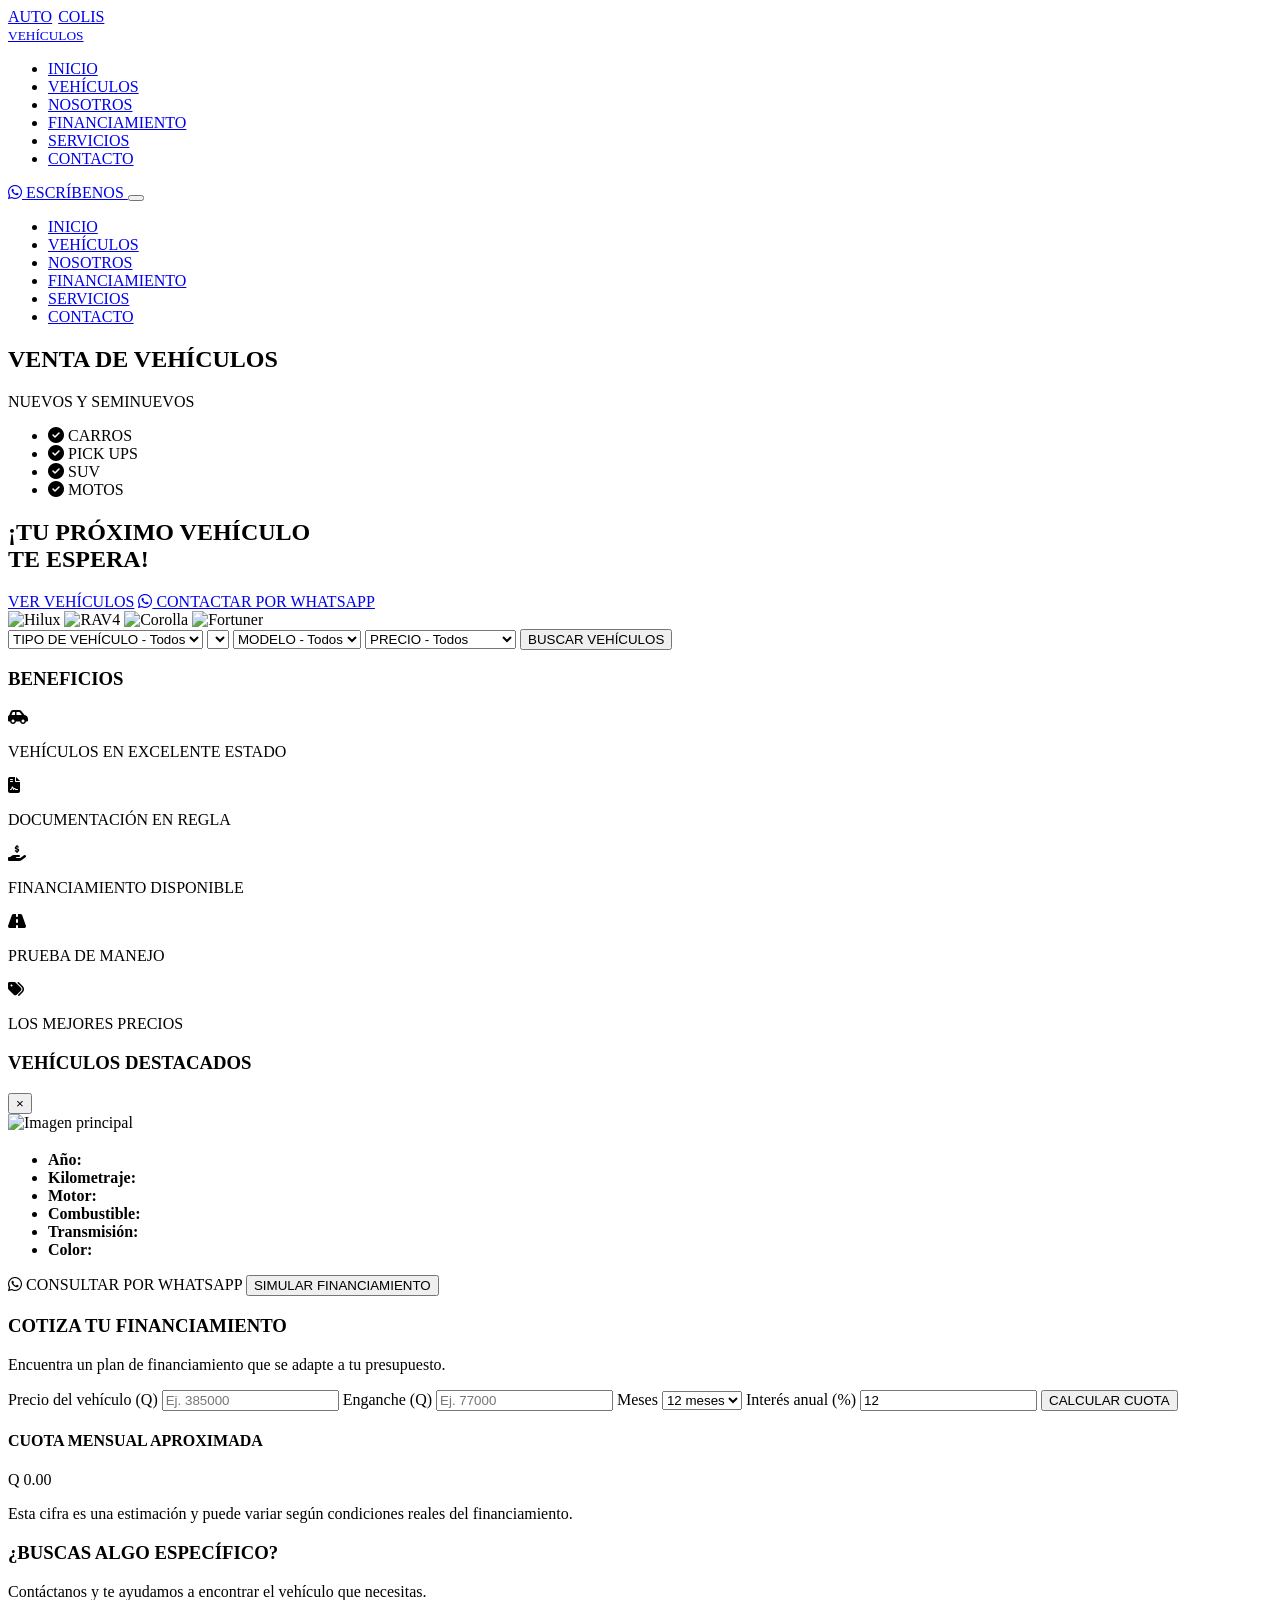
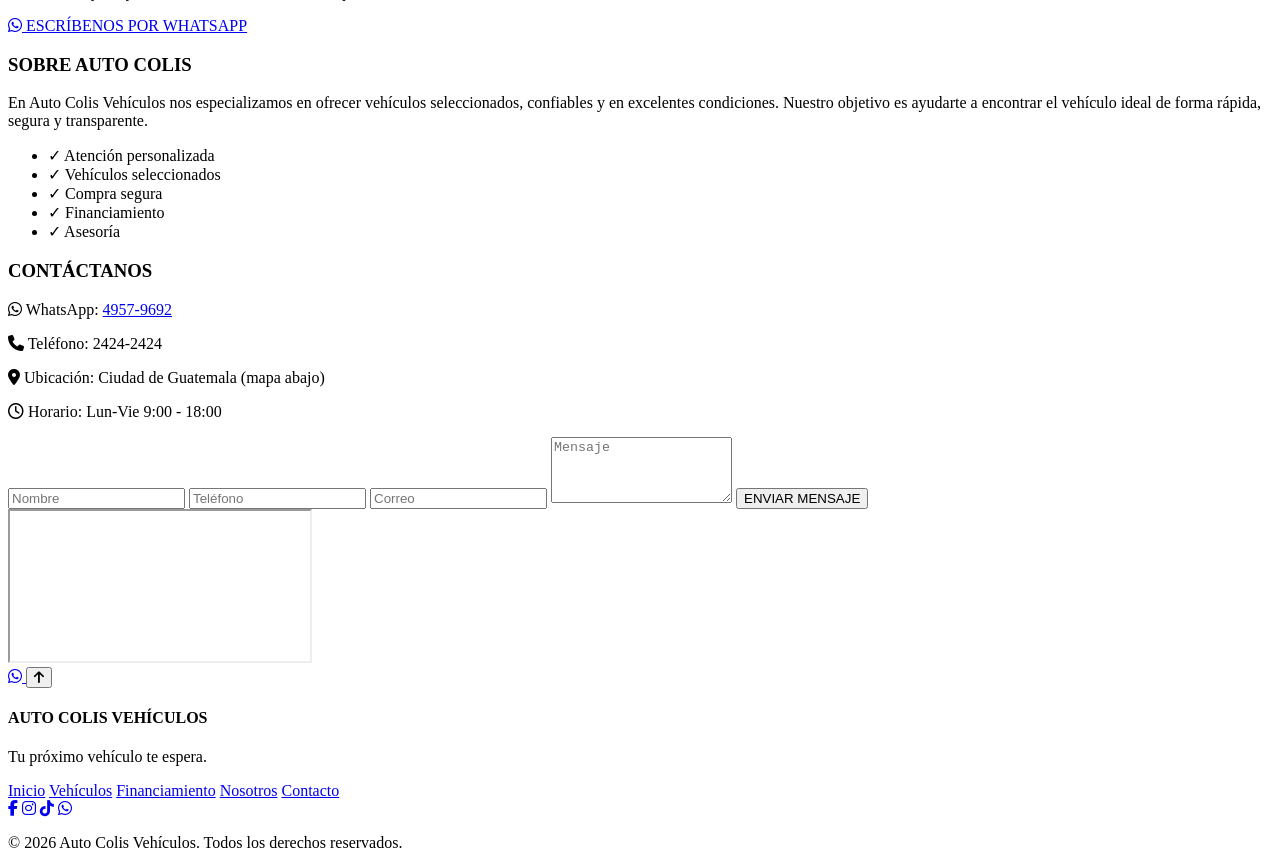
==== src/MAGISAUTO.API/wwwroot/index.html @ 183f9a7d "Estilo de pagina" ====
<!doctype html>
<html lang="es">
<head>
  <meta charset="utf-8" />
  <meta name="viewport" content="width=device-width,initial-scale=1" />
  <title>MAGIS AUTOMOTIZ - Venta de Vehículos</title>

  <!-- Fuentes e iconos -->
  <link href="https://fonts.googleapis.com/css2?family=Montserrat:wght@300;400;600;700;800&display=swap" rel="stylesheet">
  <link href="https://cdnjs.cloudflare.com/ajax/libs/font-awesome/6.4.0/css/all.min.css" rel="stylesheet">

  <!-- Estilos -->
  <link rel="stylesheet" href="/styles.css" />
</head>
<body>

  <!-- HEADER -->
  <header class="site-header" id="header">
    <div class="container header-inner">
      <a class="brand" href="#">
        <div style="display:flex;align-items:flex-end;gap:6px">
          <span class="brand-auto">AUTO</span>
          <span class="brand-colis">COLIS</span>
        </div>
        <small class="brand-sub">VEHÍCULOS</small>
      </a>

      <nav class="nav" id="mainNav">
        <ul class="nav-list">
          <li><a href="#home">INICIO</a></li>
          <li><a href="#vehicles">VEHÍCULOS</a></li>
          <li><a href="#about">NOSOTROS</a></li>
          <li><a href="#finance">FINANCIAMIENTO</a></li>
          <li><a href="#services">SERVICIOS</a></li>
          <li><a href="#contact">CONTACTO</a></li>
        </ul>
      </nav>

      <div class="header-actions">
        <a class="btn-whatsapp" id="btnHeaderWhats" href="https://wa.me/50249579692?text=Hola%20Auto%20Colis%2C%20quiero%20informaci%C3%B3n" target="_blank" rel="noopener">
          <i class="fa-brands fa-whatsapp"></i> ESCRÍBENOS
        </a>

        <button class="hamburger" id="hamburger" aria-label="Abrir menú">
          <span></span><span></span><span></span>
        </button>
      </div>
    </div>

    <!-- Mobile menu -->
    <div class="mobile-menu" id="mobileMenu">
      <ul>
        <li><a href="#home" class="mobile-link">INICIO</a></li>
        <li><a href="#vehicles" class="mobile-link">VEHÍCULOS</a></li>
        <li><a href="#about" class="mobile-link">NOSOTROS</a></li>
        <li><a href="#finance" class="mobile-link">FINANCIAMIENTO</a></li>
        <li><a href="#services" class="mobile-link">SERVICIOS</a></li>
        <li><a href="#contact" class="mobile-link">CONTACTO</a></li>
      </ul>
    </div>
  </header>

  <!-- HERO -->
  <section class="hero" id="home" aria-label="Portada">
    <div class="hero-overlay"></div>
    <div class="container hero-inner">
      <div class="hero-left">
        <h1 class="hero-title">VENTA DE <span class="accent-red">VEHÍCULOS</span></h1>
        <p class="hero-sub">NUEVOS Y SEMINUEVOS</p>

        <ul class="hero-features">
          <li><i class="fa-solid fa-circle-check"></i> CARROS</li>
          <li><i class="fa-solid fa-circle-check"></i> PICK UPS</li>
          <li><i class="fa-solid fa-circle-check"></i> SUV</li>
          <li><i class="fa-solid fa-circle-check"></i> MOTOS</li>
        </ul>

        <h2 class="hero-cta">¡TU PRÓXIMO VEHÍCULO<br>TE ESPERA!</h2>

        <div class="hero-buttons">
          <a class="btn btn-primary" href="#vehicles">VER VEHÍCULOS</a>
          <a class="btn btn-ghost" id="btnContactHero" href="https://wa.me/50249579692?text=Hola%20estoy%20interesado%20en%20sus%20veh%C3%ADculos" target="_blank" rel="noopener">
            <i class="fa-brands fa-whatsapp"></i> CONTACTAR POR WHATSAPP
          </a>
        </div>
      </div>

      <div class="hero-right">
        <div class="hero-cars">
          <!-- imágenes superpuestas -->
          <img src="https://images.unsplash.com/photo-1618190598318-1c8a2ea3f1d7?q=80&w=1200&auto=format&fit=crop&ixlib=rb-4.0.3&s=9d7b5e0b2a7b7f7d2c9c33d8b2f3a9d9" alt="Hilux" class="hero-car hero-car-1">
          <img src="https://images.unsplash.com/photo-1601924928361-1a9f3c6b8c3d?q=80&w=1200&auto=format&fit=crop&ixlib=rb-4.0.3&s=3a1cf8d0b2a1f1c9d2a2f1c7b4a2f9c0" alt="RAV4" class="hero-car hero-car-2">
          <img src="https://images.unsplash.com/photo-1542362567-b07e54358753?q=80&w=1200&auto=format&fit=crop&ixlib=rb-4.0.3&s=5d0f4a8f3b3c2b6a8c7e2b1d8a9f2b7c" alt="Corolla" class="hero-car hero-car-3">
          <img src="https://images.unsplash.com/photo-1606112219348-204d7d8b94ee?q=80&w=1200&auto=format&fit=crop&ixlib=rb-4.0.3&s=7d4f3a0b2d6a8e1c9b2d3a4f5c6b7a8d" alt="Fortuner" class="hero-car hero-car-4">
        </div>
      </div>
    </div>
  </section>

  <!-- BUSCADOR -->
  <section class="search-bar container" id="searchBar">
    <div class="search-inner">
      <select id="filterType" class="select">
        <option value="">TIPO DE VEHÍCULO - Todos</option>
        <option value="Carro">Carro</option>
        <option value="Pickup">Pickup</option>
        <option value="SUV">SUV</option>
        <option value="Moto">Moto</option>
      </select>

      <select id="filterBrand" class="select"></select>

      <select id="filterModel" class="select">
        <option value="">MODELO - Todos</option>
      </select>

      <select id="filterPrice" class="select">
        <option value="">PRECIO - Todos</option>
        <option value="0-200000">Hasta Q200,000</option>
        <option value="200001-350000">Q200,001 - Q350,000</option>
        <option value="350001-10000000">Más de Q350,000</option>
      </select>

      <button class="btn btn-primary" id="btnSearch">BUSCAR VEHÍCULOS</button>
    </div>
  </section>

  <!-- BENEFICIOS -->
  <section class="benefits" id="services">
    <div class="container">
      <h3 class="section-title light">BENEFICIOS</h3>
      <div class="benefits-grid">
        <div class="benefit">
          <div class="benefit-icon"><i class="fa-solid fa-car-side"></i></div>
          <p>VEHÍCULOS EN EXCELENTE ESTADO</p>
        </div>
        <div class="benefit">
          <div class="benefit-icon"><i class="fa-solid fa-file-contract"></i></div>
          <p>DOCUMENTACIÓN EN REGLA</p>
        </div>
        <div class="benefit">
          <div class="benefit-icon"><i class="fa-solid fa-hand-holding-dollar"></i></div>
          <p>FINANCIAMIENTO DISPONIBLE</p>
        </div>
        <div class="benefit">
          <div class="benefit-icon"><i class="fa-solid fa-road"></i></div>
          <p>PRUEBA DE MANEJO</p>
        </div>
        <div class="benefit">
          <div class="benefit-icon"><i class="fa-solid fa-tags"></i></div>
          <p>LOS MEJORES PRECIOS</p>
        </div>
      </div>
    </div>
  </section>

  <!-- VEHÍCULOS DESTACADOS -->
  <section class="featured container" id="vehicles">
    <h3 class="section-title">VEHÍCULOS DESTACADOS</h3>
    <div class="vehicles-grid" id="vehiclesGrid">
      <!-- Tarjetas generadas por JS -->
    </div>
  </section>

  <!-- DETALLE VEHÍCULO (MODAL) -->
  <div id="vehicleModal" class="modal" aria-hidden="true">
    <div class="modal-dialog">
      <button class="modal-close" id="modalClose" aria-label="Cerrar">×</button>
      <div class="modal-content">
        <div class="modal-gallery">
          <img id="modalMainImage" src="" alt="Imagen principal">
          <div id="modalThumbs" class="modal-thumbs"></div>
        </div>
        <div class="modal-info">
          <h2 id="modalTitle"></h2>
          <p class="meta" id="modalMeta"></p>
          <p class="price" id="modalPrice"></p>
          <p id="modalDesc"></p>

          <ul class="specs">
            <li><strong>Año:</strong> <span id="specYear"></span></li>
            <li><strong>Kilometraje:</strong> <span id="specKm"></span></li>
            <li><strong>Motor:</strong> <span id="specMotor"></span></li>
            <li><strong>Combustible:</strong> <span id="specFuel"></span></li>
            <li><strong>Transmisión:</strong> <span id="specTrans"></span></li>
            <li><strong>Color:</strong> <span id="specColor"></span></li>
          </ul>

          <div class="modal-actions">
            <a id="modalWhats" class="btn btn-primary" target="_blank" rel="noopener"><i class="fa-brands fa-whatsapp"></i> CONSULTAR POR WHATSAPP</a>
            <button class="btn btn-outline" id="modalSimulate">SIMULAR FINANCIAMIENTO</button>
          </div>
        </div>
      </div>
    </div>
  </div>

  <!-- FINANCIAMIENTO -->
  <section class="finance container" id="finance">
    <h3 class="section-title">COTIZA TU FINANCIAMIENTO</h3>
    <p>Encuentra un plan de financiamiento que se adapte a tu presupuesto.</p>

    <div class="finance-grid">
      <div class="finance-form">
        <label>Precio del vehículo (Q)</label>
        <input type="number" id="finPrice" placeholder="Ej. 385000" min="0">

        <label>Enganche (Q)</label>
        <input type="number" id="finDown" placeholder="Ej. 77000" min="0">

        <label>Meses</label>
        <select id="finMonths">
          <option value="12">12 meses</option>
          <option value="24">24 meses</option>
          <option value="36">36 meses</option>
          <option value="48">48 meses</option>
          <option value="60">60 meses</option>
        </select>

        <label>Interés anual (%)</label>
        <input type="number" id="finRate" value="12" min="0" step="0.1">

        <button class="btn btn-primary" id="btnCalc">CALCULAR CUOTA</button>
      </div>

      <div class="finance-result" id="financeResult">
        <h4>CUOTA MENSUAL APROXIMADA</h4>
        <div class="result-value" id="resultValue">Q 0.00</div>
        <p class="result-note">Esta cifra es una estimación y puede variar según condiciones reales del financiamiento.</p>
      </div>
    </div>
  </section>

  <!-- BUSCAS ALGO ESPECÍFICO -->
  <section class="search-specific">
    <div class="container spec-inner">
      <div>
        <h3>¿BUSCAS ALGO ESPECÍFICO?</h3>
        <p>Contáctanos y te ayudamos a encontrar el vehículo que necesitas.</p>
      </div>
      <div>
        <a class="btn btn-primary" href="https://wa.me/50249579692?text=Hola%20Auto%20Colis%2C%20busco%20un%20veh%C3%ADculo" target="_blank" rel="noopener">
          <i class="fa-brands fa-whatsapp"></i> ESCRÍBENOS POR WHATSAPP
        </a>
      </div>
    </div>
  </section>

  <!-- NOSOTROS -->
  <section class="about container" id="about">
    <h3 class="section-title">SOBRE AUTO COLIS</h3>
    <p class="about-text">En Auto Colis Vehículos nos especializamos en ofrecer vehículos seleccionados, confiables y en excelentes condiciones. Nuestro objetivo es ayudarte a encontrar el vehículo ideal de forma rápida, segura y transparente.</p>

    <ul class="about-list">
      <li>✓ Atención personalizada</li>
      <li>✓ Vehículos seleccionados</li>
      <li>✓ Compra segura</li>
      <li>✓ Financiamiento</li>
      <li>✓ Asesoría</li>
    </ul>
  </section>

  <!-- CONTACTO -->
  <section class="contact container" id="contact">
    <h3 class="section-title">CONTÁCTANOS</h3>
    <div class="contact-grid">
      <div class="contact-info">
        <p><i class="fa-brands fa-whatsapp"></i> WhatsApp: <a href="https://wa.me/50249579692">4957-9692</a></p>
        <p><i class="fa-solid fa-phone"></i> Teléfono: 2424-2424</p>
        <p><i class="fa-solid fa-location-dot"></i> Ubicación: Ciudad de Guatemala (mapa abajo)</p>
        <p><i class="fa-regular fa-clock"></i> Horario: Lun-Vie 9:00 - 18:00</p>
      </div>

      <form id="contactForm" class="contact-form">
        <input type="text" id="cname" placeholder="Nombre" required>
        <input type="tel" id="cphone" placeholder="Teléfono" required>
        <input type="email" id="cemail" placeholder="Correo" required>
        <textarea id="cmessage" placeholder="Mensaje" rows="4"></textarea>
        <button class="btn btn-primary" type="submit">ENVIAR MENSAJE</button>
      </form>
    </div>

    <div class="map-placeholder">
      <!-- espacio para insertar mapa real -->
      <iframe title="Mapa Guatemala" src="https://www.google.com/maps/embed?pb=!1m18!... (placeholder)" loading="lazy"></iframe>
    </div>
  </section>

  <!-- WHATSAPP FLOTANTE -->
  <a class="whatsapp-float" id="whatsappFloat" href="https://wa.me/50249579692?text=Hola%20Auto%20Colis%2C%20estoy%20interesado%20en%20informaci%C3%B3n%20sobre%20sus%20veh%C3%ADculos" target="_blank" rel="noopener">
    <i class="fa-brands fa-whatsapp"></i>
  </a>

  <!-- VOLVER ARRIBA -->
  <button id="backTop" class="back-top" title="Volver arriba"><i class="fa-solid fa-arrow-up"></i></button>

  <!-- FOOTER -->
  <footer class="site-footer">
    <div class="container footer-inner">
      <div class="footer-brand">
        <h4>AUTO COLIS VEHÍCULOS</h4>
        <p>Tu próximo vehículo te espera.</p>
      </div>

      <div class="footer-nav">
        <a href="#home">Inicio</a>
        <a href="#vehicles">Vehículos</a>
        <a href="#finance">Financiamiento</a>
        <a href="#about">Nosotros</a>
        <a href="#contact">Contacto</a>
      </div>

      <div class="footer-social">
        <a href="#"><i class="fa-brands fa-facebook-f"></i></a>
        <a href="#"><i class="fa-brands fa-instagram"></i></a>
        <a href="#"><i class="fa-brands fa-tiktok"></i></a>
        <a href="https://wa.me/50249579692"><i class="fa-brands fa-whatsapp"></i></a>
      </div>
    </div>

    <div class="footer-bottom">
      <p>© 2026 Auto Colis Vehículos. Todos los derechos reservados.</p>
    </div>
  </footer>

  <script src="/script.js" defer></script>
</body>
</html>
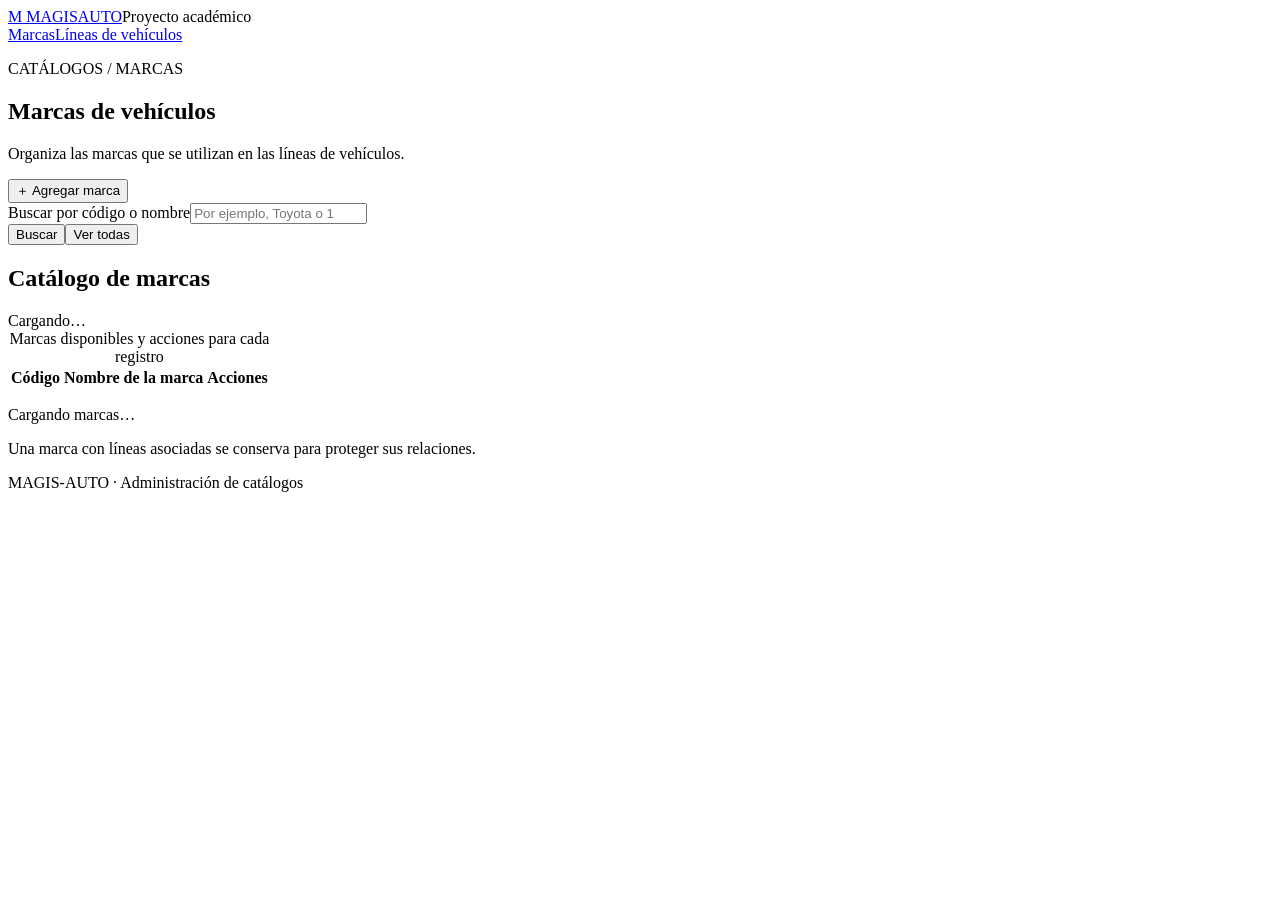
==== commit 337da5a0: "Incorporar SQL v2 y catalogos de marcas y lineas con API y pruebas" ====
--- a/src/MAGISAUTO.API/wwwroot/index.html
+++ b/src/MAGISAUTO.API/wwwroot/index.html
@@ -1,328 +1,51 @@
 <!doctype html>
 <html lang="es">
 <head>
-  <meta charset="utf-8" />
-  <meta name="viewport" content="width=device-width,initial-scale=1" />
-  <title>MAGIS AUTOMOTIZ - Venta de Vehículos</title>
-
-  <!-- Fuentes e iconos -->
-  <link href="https://fonts.googleapis.com/css2?family=Montserrat:wght@300;400;600;700;800&display=swap" rel="stylesheet">
-  <link href="https://cdnjs.cloudflare.com/ajax/libs/font-awesome/6.4.0/css/all.min.css" rel="stylesheet">
-
-  <!-- Estilos -->
-  <link rel="stylesheet" href="/styles.css" />
+  <meta charset="utf-8">
+  <meta name="viewport" content="width=device-width, initial-scale=1">
+  <title>Marcas | MAGIS-AUTO</title>
+  <link rel="stylesheet" href="/estilos.css">
+  <script src="/marcas.js" defer></script>
 </head>
 <body>
-
-  <!-- HEADER -->
-  <header class="site-header" id="header">
-    <div class="container header-inner">
-      <a class="brand" href="#">
-        <div style="display:flex;align-items:flex-end;gap:6px">
-          <span class="brand-auto">AUTO</span>
-          <span class="brand-colis">COLIS</span>
-        </div>
-        <small class="brand-sub">VEHÍCULOS</small>
-      </a>
-
-      <nav class="nav" id="mainNav">
-        <ul class="nav-list">
-          <li><a href="#home">INICIO</a></li>
-          <li><a href="#vehicles">VEHÍCULOS</a></li>
-          <li><a href="#about">NOSOTROS</a></li>
-          <li><a href="#finance">FINANCIAMIENTO</a></li>
-          <li><a href="#services">SERVICIOS</a></li>
-          <li><a href="#contact">CONTACTO</a></li>
-        </ul>
-      </nav>
-
-      <div class="header-actions">
-        <a class="btn-whatsapp" id="btnHeaderWhats" href="https://wa.me/50249579692?text=Hola%20Auto%20Colis%2C%20quiero%20informaci%C3%B3n" target="_blank" rel="noopener">
-          <i class="fa-brands fa-whatsapp"></i> ESCRÍBENOS
-        </a>
-
-        <button class="hamburger" id="hamburger" aria-label="Abrir menú">
-          <span></span><span></span><span></span>
-        </button>
+  <header class="barra"><a class="identidad" href="/" aria-label="MAGIS-AUTO, inicio"><span class="emblema" aria-hidden="true">M</span> MAGIS<span class="ligero">AUTO</span></a><span class="entorno">Proyecto académico</span></header>
+  <main>
+    <nav class="catalogos" aria-label="Catálogos"><a href="/" aria-current="page">Marcas</a><a href="/lineas.html">Líneas de vehículos</a></nav>
+    <p class="ruta">CATÁLOGOS <span aria-hidden="true">/</span> MARCAS</p>
+    <section class="encabezado" aria-labelledby="titulo">
+      <div><h1 id="titulo">Marcas de vehículos</h1><p>Organiza las marcas que se utilizan en las líneas de vehículos.</p></div>
+      <button id="nueva" class="primario" type="button"><span aria-hidden="true">＋</span> Agregar marca</button>
+    </section>
+    <div id="aviso" class="aviso" role="status" aria-live="polite" hidden></div>
+    <section class="panel" aria-label="Catálogo de marcas">
+      <form id="busqueda" class="busqueda" role="search">
+        <div class="campo-busqueda"><label for="criterio">Buscar por código o nombre</label><input id="criterio" name="criterio" type="search" maxlength="200" placeholder="Por ejemplo, Toyota o 1" autocomplete="off"></div>
+        <button class="primario" type="submit">Buscar</button><button id="todas" class="secundario" type="button">Ver todas</button>
+      </form>
+      <div class="resumen"><h2>Catálogo de marcas</h2><span id="contador" aria-live="polite">Cargando…</span></div>
+      <div class="tabla-contenedor" id="resultados" aria-busy="true">
+        <table><caption class="solo-lector">Marcas disponibles y acciones para cada registro</caption><thead><tr><th scope="col">Código</th><th scope="col">Nombre de la marca</th><th scope="col" class="acciones-titulo">Acciones</th></tr></thead><tbody id="filas"></tbody></table>
+        <p id="vacio" class="vacio" role="status">Cargando marcas…</p>
       </div>
-    </div>
-
-    <!-- Mobile menu -->
-    <div class="mobile-menu" id="mobileMenu">
-      <ul>
-        <li><a href="#home" class="mobile-link">INICIO</a></li>
-        <li><a href="#vehicles" class="mobile-link">VEHÍCULOS</a></li>
-        <li><a href="#about" class="mobile-link">NOSOTROS</a></li>
-        <li><a href="#finance" class="mobile-link">FINANCIAMIENTO</a></li>
-        <li><a href="#services" class="mobile-link">SERVICIOS</a></li>
-        <li><a href="#contact" class="mobile-link">CONTACTO</a></li>
-      </ul>
-    </div>
-  </header>
-
-  <!-- HERO -->
-  <section class="hero" id="home" aria-label="Portada">
-    <div class="hero-overlay"></div>
-    <div class="container hero-inner">
-      <div class="hero-left">
-        <h1 class="hero-title">VENTA DE <span class="accent-red">VEHÍCULOS</span></h1>
-        <p class="hero-sub">NUEVOS Y SEMINUEVOS</p>
-
-        <ul class="hero-features">
-          <li><i class="fa-solid fa-circle-check"></i> CARROS</li>
-          <li><i class="fa-solid fa-circle-check"></i> PICK UPS</li>
-          <li><i class="fa-solid fa-circle-check"></i> SUV</li>
-          <li><i class="fa-solid fa-circle-check"></i> MOTOS</li>
-        </ul>
-
-        <h2 class="hero-cta">¡TU PRÓXIMO VEHÍCULO<br>TE ESPERA!</h2>
-
-        <div class="hero-buttons">
-          <a class="btn btn-primary" href="#vehicles">VER VEHÍCULOS</a>
-          <a class="btn btn-ghost" id="btnContactHero" href="https://wa.me/50249579692?text=Hola%20estoy%20interesado%20en%20sus%20veh%C3%ADculos" target="_blank" rel="noopener">
-            <i class="fa-brands fa-whatsapp"></i> CONTACTAR POR WHATSAPP
-          </a>
-        </div>
-      </div>
-
-      <div class="hero-right">
-        <div class="hero-cars">
-          <!-- imágenes superpuestas -->
-          <img src="https://images.unsplash.com/photo-1618190598318-1c8a2ea3f1d7?q=80&w=1200&auto=format&fit=crop&ixlib=rb-4.0.3&s=9d7b5e0b2a7b7f7d2c9c33d8b2f3a9d9" alt="Hilux" class="hero-car hero-car-1">
-          <img src="https://images.unsplash.com/photo-1601924928361-1a9f3c6b8c3d?q=80&w=1200&auto=format&fit=crop&ixlib=rb-4.0.3&s=3a1cf8d0b2a1f1c9d2a2f1c7b4a2f9c0" alt="RAV4" class="hero-car hero-car-2">
-          <img src="https://images.unsplash.com/photo-1542362567-b07e54358753?q=80&w=1200&auto=format&fit=crop&ixlib=rb-4.0.3&s=5d0f4a8f3b3c2b6a8c7e2b1d8a9f2b7c" alt="Corolla" class="hero-car hero-car-3">
-          <img src="https://images.unsplash.com/photo-1606112219348-204d7d8b94ee?q=80&w=1200&auto=format&fit=crop&ixlib=rb-4.0.3&s=7d4f3a0b2d6a8e1c9b2d3a4f5c6b7a8d" alt="Fortuner" class="hero-car hero-car-4">
-        </div>
-      </div>
-    </div>
-  </section>
-
-  <!-- BUSCADOR -->
-  <section class="search-bar container" id="searchBar">
-    <div class="search-inner">
-      <select id="filterType" class="select">
-        <option value="">TIPO DE VEHÍCULO - Todos</option>
-        <option value="Carro">Carro</option>
-        <option value="Pickup">Pickup</option>
-        <option value="SUV">SUV</option>
-        <option value="Moto">Moto</option>
-      </select>
-
-      <select id="filterBrand" class="select"></select>
-
-      <select id="filterModel" class="select">
-        <option value="">MODELO - Todos</option>
-      </select>
-
-      <select id="filterPrice" class="select">
-        <option value="">PRECIO - Todos</option>
-        <option value="0-200000">Hasta Q200,000</option>
-        <option value="200001-350000">Q200,001 - Q350,000</option>
-        <option value="350001-10000000">Más de Q350,000</option>
-      </select>
-
-      <button class="btn btn-primary" id="btnSearch">BUSCAR VEHÍCULOS</button>
-    </div>
-  </section>
-
-  <!-- BENEFICIOS -->
-  <section class="benefits" id="services">
-    <div class="container">
-      <h3 class="section-title light">BENEFICIOS</h3>
-      <div class="benefits-grid">
-        <div class="benefit">
-          <div class="benefit-icon"><i class="fa-solid fa-car-side"></i></div>
-          <p>VEHÍCULOS EN EXCELENTE ESTADO</p>
-        </div>
-        <div class="benefit">
-          <div class="benefit-icon"><i class="fa-solid fa-file-contract"></i></div>
-          <p>DOCUMENTACIÓN EN REGLA</p>
-        </div>
-        <div class="benefit">
-          <div class="benefit-icon"><i class="fa-solid fa-hand-holding-dollar"></i></div>
-          <p>FINANCIAMIENTO DISPONIBLE</p>
-        </div>
-        <div class="benefit">
-          <div class="benefit-icon"><i class="fa-solid fa-road"></i></div>
-          <p>PRUEBA DE MANEJO</p>
-        </div>
-        <div class="benefit">
-          <div class="benefit-icon"><i class="fa-solid fa-tags"></i></div>
-          <p>LOS MEJORES PRECIOS</p>
-        </div>
-      </div>
-    </div>
-  </section>
-
-  <!-- VEHÍCULOS DESTACADOS -->
-  <section class="featured container" id="vehicles">
-    <h3 class="section-title">VEHÍCULOS DESTACADOS</h3>
-    <div class="vehicles-grid" id="vehiclesGrid">
-      <!-- Tarjetas generadas por JS -->
-    </div>
-  </section>
-
-  <!-- DETALLE VEHÍCULO (MODAL) -->
-  <div id="vehicleModal" class="modal" aria-hidden="true">
-    <div class="modal-dialog">
-      <button class="modal-close" id="modalClose" aria-label="Cerrar">×</button>
-      <div class="modal-content">
-        <div class="modal-gallery">
-          <img id="modalMainImage" src="" alt="Imagen principal">
-          <div id="modalThumbs" class="modal-thumbs"></div>
-        </div>
-        <div class="modal-info">
-          <h2 id="modalTitle"></h2>
-          <p class="meta" id="modalMeta"></p>
-          <p class="price" id="modalPrice"></p>
-          <p id="modalDesc"></p>
-
-          <ul class="specs">
-            <li><strong>Año:</strong> <span id="specYear"></span></li>
-            <li><strong>Kilometraje:</strong> <span id="specKm"></span></li>
-            <li><strong>Motor:</strong> <span id="specMotor"></span></li>
-            <li><strong>Combustible:</strong> <span id="specFuel"></span></li>
-            <li><strong>Transmisión:</strong> <span id="specTrans"></span></li>
-            <li><strong>Color:</strong> <span id="specColor"></span></li>
-          </ul>
-
-          <div class="modal-actions">
-            <a id="modalWhats" class="btn btn-primary" target="_blank" rel="noopener"><i class="fa-brands fa-whatsapp"></i> CONSULTAR POR WHATSAPP</a>
-            <button class="btn btn-outline" id="modalSimulate">SIMULAR FINANCIAMIENTO</button>
-          </div>
-        </div>
-      </div>
-    </div>
-  </div>
-
-  <!-- FINANCIAMIENTO -->
-  <section class="finance container" id="finance">
-    <h3 class="section-title">COTIZA TU FINANCIAMIENTO</h3>
-    <p>Encuentra un plan de financiamiento que se adapte a tu presupuesto.</p>
-
-    <div class="finance-grid">
-      <div class="finance-form">
-        <label>Precio del vehículo (Q)</label>
-        <input type="number" id="finPrice" placeholder="Ej. 385000" min="0">
-
-        <label>Enganche (Q)</label>
-        <input type="number" id="finDown" placeholder="Ej. 77000" min="0">
-
-        <label>Meses</label>
-        <select id="finMonths">
-          <option value="12">12 meses</option>
-          <option value="24">24 meses</option>
-          <option value="36">36 meses</option>
-          <option value="48">48 meses</option>
-          <option value="60">60 meses</option>
-        </select>
-
-        <label>Interés anual (%)</label>
-        <input type="number" id="finRate" value="12" min="0" step="0.1">
-
-        <button class="btn btn-primary" id="btnCalc">CALCULAR CUOTA</button>
-      </div>
-
-      <div class="finance-result" id="financeResult">
-        <h4>CUOTA MENSUAL APROXIMADA</h4>
-        <div class="result-value" id="resultValue">Q 0.00</div>
-        <p class="result-note">Esta cifra es una estimación y puede variar según condiciones reales del financiamiento.</p>
-      </div>
-    </div>
-  </section>
-
-  <!-- BUSCAS ALGO ESPECÍFICO -->
-  <section class="search-specific">
-    <div class="container spec-inner">
-      <div>
-        <h3>¿BUSCAS ALGO ESPECÍFICO?</h3>
-        <p>Contáctanos y te ayudamos a encontrar el vehículo que necesitas.</p>
-      </div>
-      <div>
-        <a class="btn btn-primary" href="https://wa.me/50249579692?text=Hola%20Auto%20Colis%2C%20busco%20un%20veh%C3%ADculo" target="_blank" rel="noopener">
-          <i class="fa-brands fa-whatsapp"></i> ESCRÍBENOS POR WHATSAPP
-        </a>
-      </div>
-    </div>
-  </section>
-
-  <!-- NOSOTROS -->
-  <section class="about container" id="about">
-    <h3 class="section-title">SOBRE AUTO COLIS</h3>
-    <p class="about-text">En Auto Colis Vehículos nos especializamos en ofrecer vehículos seleccionados, confiables y en excelentes condiciones. Nuestro objetivo es ayudarte a encontrar el vehículo ideal de forma rápida, segura y transparente.</p>
-
-    <ul class="about-list">
-      <li>✓ Atención personalizada</li>
-      <li>✓ Vehículos seleccionados</li>
-      <li>✓ Compra segura</li>
-      <li>✓ Financiamiento</li>
-      <li>✓ Asesoría</li>
-    </ul>
-  </section>
-
-  <!-- CONTACTO -->
-  <section class="contact container" id="contact">
-    <h3 class="section-title">CONTÁCTANOS</h3>
-    <div class="contact-grid">
-      <div class="contact-info">
-        <p><i class="fa-brands fa-whatsapp"></i> WhatsApp: <a href="https://wa.me/50249579692">4957-9692</a></p>
-        <p><i class="fa-solid fa-phone"></i> Teléfono: 2424-2424</p>
-        <p><i class="fa-solid fa-location-dot"></i> Ubicación: Ciudad de Guatemala (mapa abajo)</p>
-        <p><i class="fa-regular fa-clock"></i> Horario: Lun-Vie 9:00 - 18:00</p>
-      </div>
-
-      <form id="contactForm" class="contact-form">
-        <input type="text" id="cname" placeholder="Nombre" required>
-        <input type="tel" id="cphone" placeholder="Teléfono" required>
-        <input type="email" id="cemail" placeholder="Correo" required>
-        <textarea id="cmessage" placeholder="Mensaje" rows="4"></textarea>
-        <button class="btn btn-primary" type="submit">ENVIAR MENSAJE</button>
-      </form>
-    </div>
-
-    <div class="map-placeholder">
-      <!-- espacio para insertar mapa real -->
-      <iframe title="Mapa Guatemala" src="https://www.google.com/maps/embed?pb=!1m18!... (placeholder)" loading="lazy"></iframe>
-    </div>
-  </section>
-
-  <!-- WHATSAPP FLOTANTE -->
-  <a class="whatsapp-float" id="whatsappFloat" href="https://wa.me/50249579692?text=Hola%20Auto%20Colis%2C%20estoy%20interesado%20en%20informaci%C3%B3n%20sobre%20sus%20veh%C3%ADculos" target="_blank" rel="noopener">
-    <i class="fa-brands fa-whatsapp"></i>
-  </a>
-
-  <!-- VOLVER ARRIBA -->
-  <button id="backTop" class="back-top" title="Volver arriba"><i class="fa-solid fa-arrow-up"></i></button>
-
-  <!-- FOOTER -->
-  <footer class="site-footer">
-    <div class="container footer-inner">
-      <div class="footer-brand">
-        <h4>AUTO COLIS VEHÍCULOS</h4>
-        <p>Tu próximo vehículo te espera.</p>
-      </div>
-
-      <div class="footer-nav">
-        <a href="#home">Inicio</a>
-        <a href="#vehicles">Vehículos</a>
-        <a href="#finance">Financiamiento</a>
-        <a href="#about">Nosotros</a>
-        <a href="#contact">Contacto</a>
-      </div>
-
-      <div class="footer-social">
-        <a href="#"><i class="fa-brands fa-facebook-f"></i></a>
-        <a href="#"><i class="fa-brands fa-instagram"></i></a>
-        <a href="#"><i class="fa-brands fa-tiktok"></i></a>
-        <a href="https://wa.me/50249579692"><i class="fa-brands fa-whatsapp"></i></a>
-      </div>
-    </div>
-
-    <div class="footer-bottom">
-      <p>© 2026 Auto Colis Vehículos. Todos los derechos reservados.</p>
-    </div>
-  </footer>
-
-  <script src="/script.js" defer></script>
+      <p class="nota">Una marca con líneas asociadas se conserva para proteger sus relaciones.</p>
+    </section>
+    <footer>MAGIS-AUTO <span aria-hidden="true">·</span> Administración de catálogos</footer>
+  </main>
+  <dialog id="editor" aria-labelledby="titulo-editor">
+    <form id="formulario">
+      <p class="etiqueta">CATÁLOGO DE MARCAS</p><h2 id="titulo-editor">Agregar marca</h2>
+      <p id="ayuda-editor">Completa los dos campos para registrar una marca.</p>
+      <div id="error-editor" class="aviso error" role="alert" hidden></div>
+      <label for="codigo">Código <span>(obligatorio)</span></label><input id="codigo" name="codigo" type="number" min="1" max="2147483647" step="1" required aria-describedby="ayuda-codigo">
+      <small id="ayuda-codigo">Usa un código entero que todavía no exista.</small>
+      <label for="nombre">Nombre de la marca <span>(obligatorio)</span></label><input id="nombre" name="nombre" type="text" maxlength="128" required autocomplete="off">
+      <div class="botones-dialogo"><button id="cancelar" class="secundario" type="button">Cancelar</button><button id="guardar" class="primario" type="submit">Guardar marca</button></div>
+    </form>
+  </dialog>
+  <dialog id="confirmacion" aria-labelledby="titulo-eliminar">
+    <p class="etiqueta">ELIMINAR MARCA</p><h2 id="titulo-eliminar">¿Eliminar esta marca?</h2><p id="detalle-eliminar"></p><p>Esta acción elimina el registro del catálogo.</p>
+    <div id="error-eliminar" class="aviso error" role="alert" hidden></div>
+    <div class="botones-dialogo"><button id="conservar" type="button" class="secundario">Conservar marca</button><button id="eliminar" type="button" class="peligro">Eliminar marca</button></div>
+  </dialog>
 </body>
 </html>
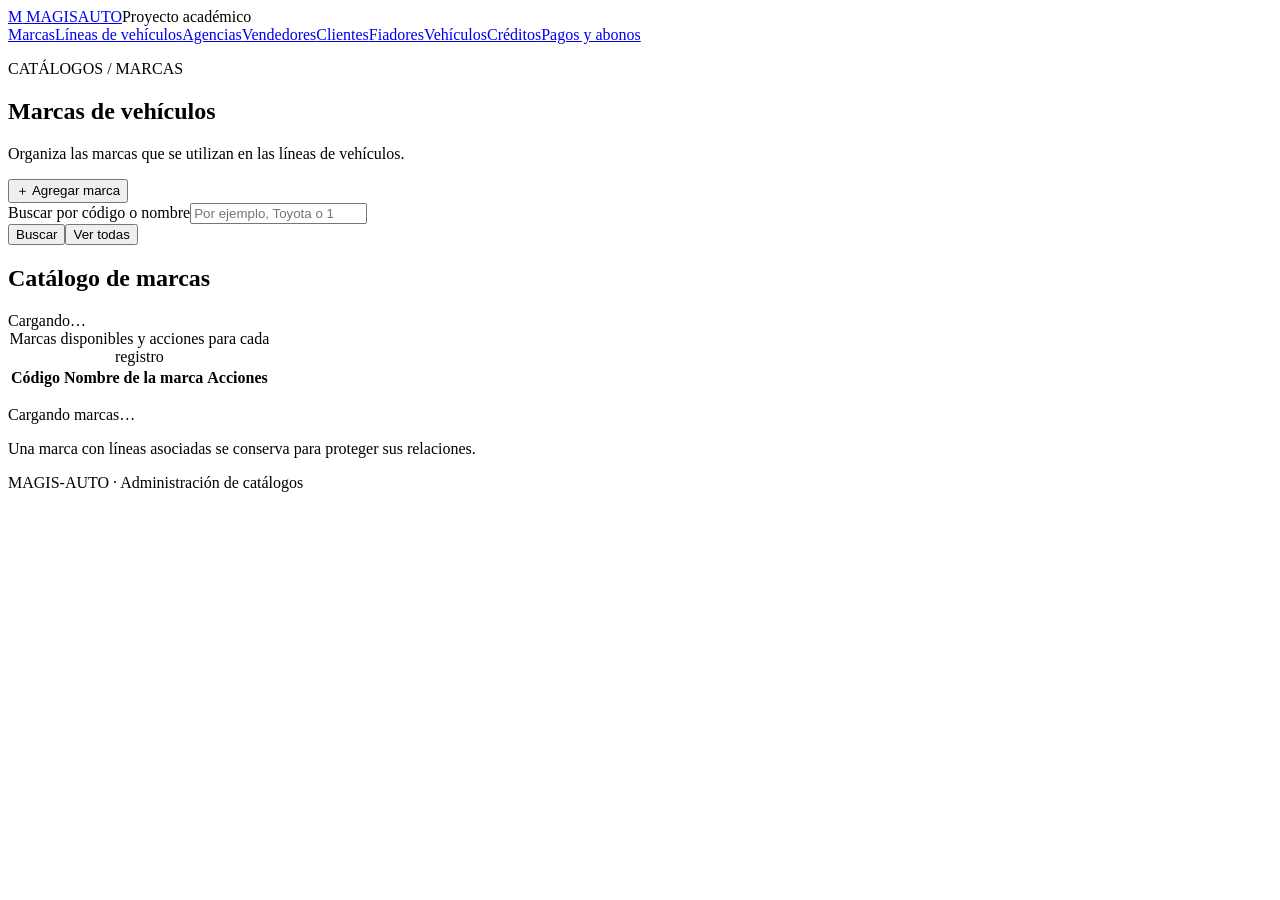
==== commit 0b9dce4e: "Integrar modulos de fase 6 y documentar pruebas manuales de pagos" ====
--- a/src/MAGISAUTO.API/wwwroot/index.html
+++ b/src/MAGISAUTO.API/wwwroot/index.html
@@ -1,4 +1,4 @@
-<!doctype html>
+﻿<!doctype html>
 <html lang="es">
 <head>
   <meta charset="utf-8">
@@ -10,7 +10,7 @@
 <body>
   <header class="barra"><a class="identidad" href="/" aria-label="MAGIS-AUTO, inicio"><span class="emblema" aria-hidden="true">M</span> MAGIS<span class="ligero">AUTO</span></a><span class="entorno">Proyecto académico</span></header>
   <main>
-    <nav class="catalogos" aria-label="Catálogos"><a href="/" aria-current="page">Marcas</a><a href="/lineas.html">Líneas de vehículos</a></nav>
+    <nav class="catalogos" aria-label="Catálogos"><a href="/" aria-current="page">Marcas</a><a href="/lineas.html">Líneas de vehículos</a><a href="/agencias.html">Agencias</a><a href="/vendedores.html">Vendedores</a><a href="/clientes.html">Clientes</a><a href="/fiadores.html">Fiadores</a><a href="/vehiculos.html">Vehículos</a><a href="/creditos.html">Créditos</a><a href="/pagos.html">Pagos y abonos</a></nav>
     <p class="ruta">CATÁLOGOS <span aria-hidden="true">/</span> MARCAS</p>
     <section class="encabezado" aria-labelledby="titulo">
       <div><h1 id="titulo">Marcas de vehículos</h1><p>Organiza las marcas que se utilizan en las líneas de vehículos.</p></div>
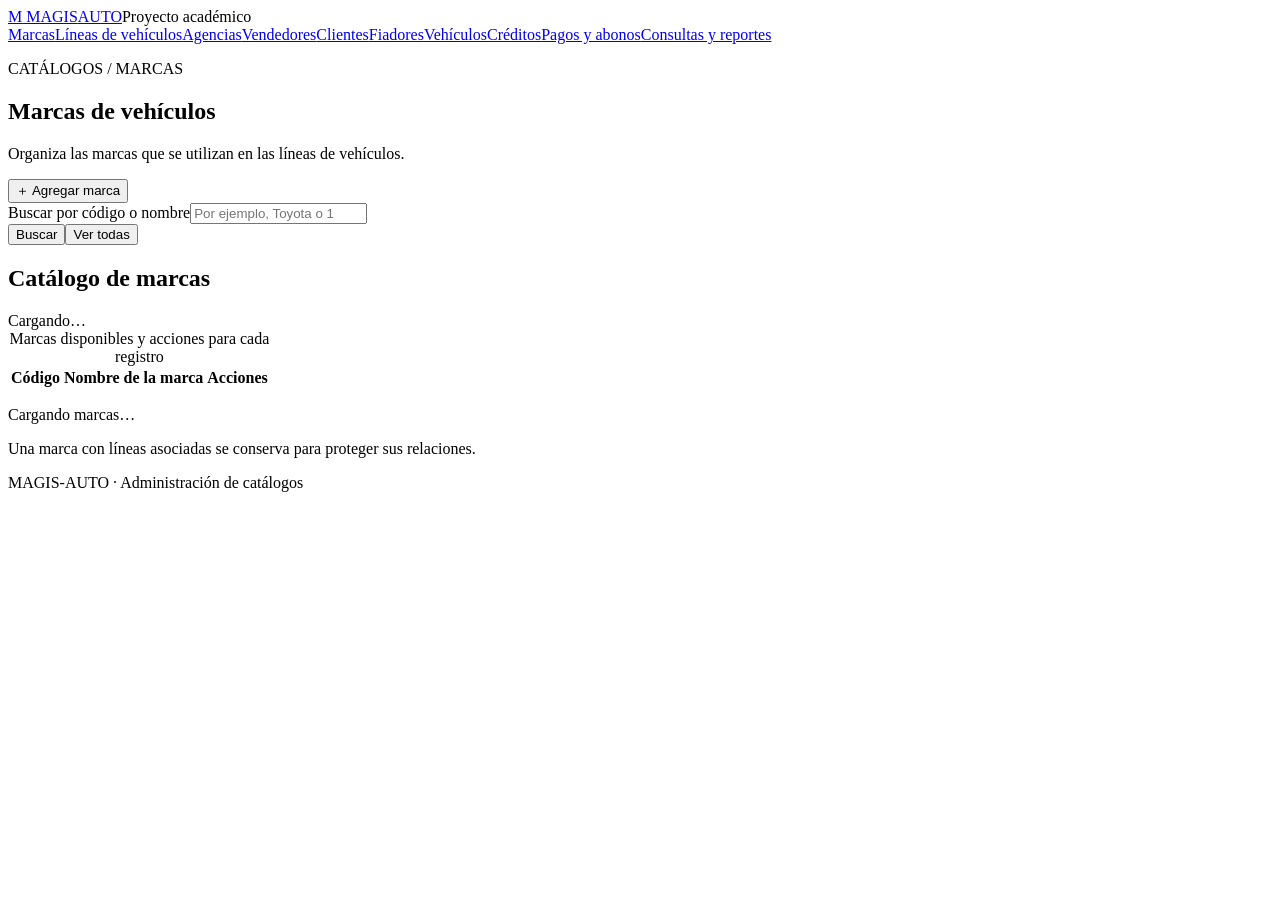
==== commit dd954945: "Integrar reportes de fase 6 y documentar 20 consultas manuales" ====
--- a/src/MAGISAUTO.API/wwwroot/index.html
+++ b/src/MAGISAUTO.API/wwwroot/index.html
@@ -10,7 +10,7 @@
 <body>
   <header class="barra"><a class="identidad" href="/" aria-label="MAGIS-AUTO, inicio"><span class="emblema" aria-hidden="true">M</span> MAGIS<span class="ligero">AUTO</span></a><span class="entorno">Proyecto académico</span></header>
   <main>
-    <nav class="catalogos" aria-label="Catálogos"><a href="/" aria-current="page">Marcas</a><a href="/lineas.html">Líneas de vehículos</a><a href="/agencias.html">Agencias</a><a href="/vendedores.html">Vendedores</a><a href="/clientes.html">Clientes</a><a href="/fiadores.html">Fiadores</a><a href="/vehiculos.html">Vehículos</a><a href="/creditos.html">Créditos</a><a href="/pagos.html">Pagos y abonos</a></nav>
+    <nav class="catalogos" aria-label="Catálogos"><a href="/" aria-current="page">Marcas</a><a href="/lineas.html">Líneas de vehículos</a><a href="/agencias.html">Agencias</a><a href="/vendedores.html">Vendedores</a><a href="/clientes.html">Clientes</a><a href="/fiadores.html">Fiadores</a><a href="/vehiculos.html">Vehículos</a><a href="/creditos.html">Créditos</a><a href="/pagos.html">Pagos y abonos</a><a href="/reportes.html">Consultas y reportes</a></nav>
     <p class="ruta">CATÁLOGOS <span aria-hidden="true">/</span> MARCAS</p>
     <section class="encabezado" aria-labelledby="titulo">
       <div><h1 id="titulo">Marcas de vehículos</h1><p>Organiza las marcas que se utilizan en las líneas de vehículos.</p></div>
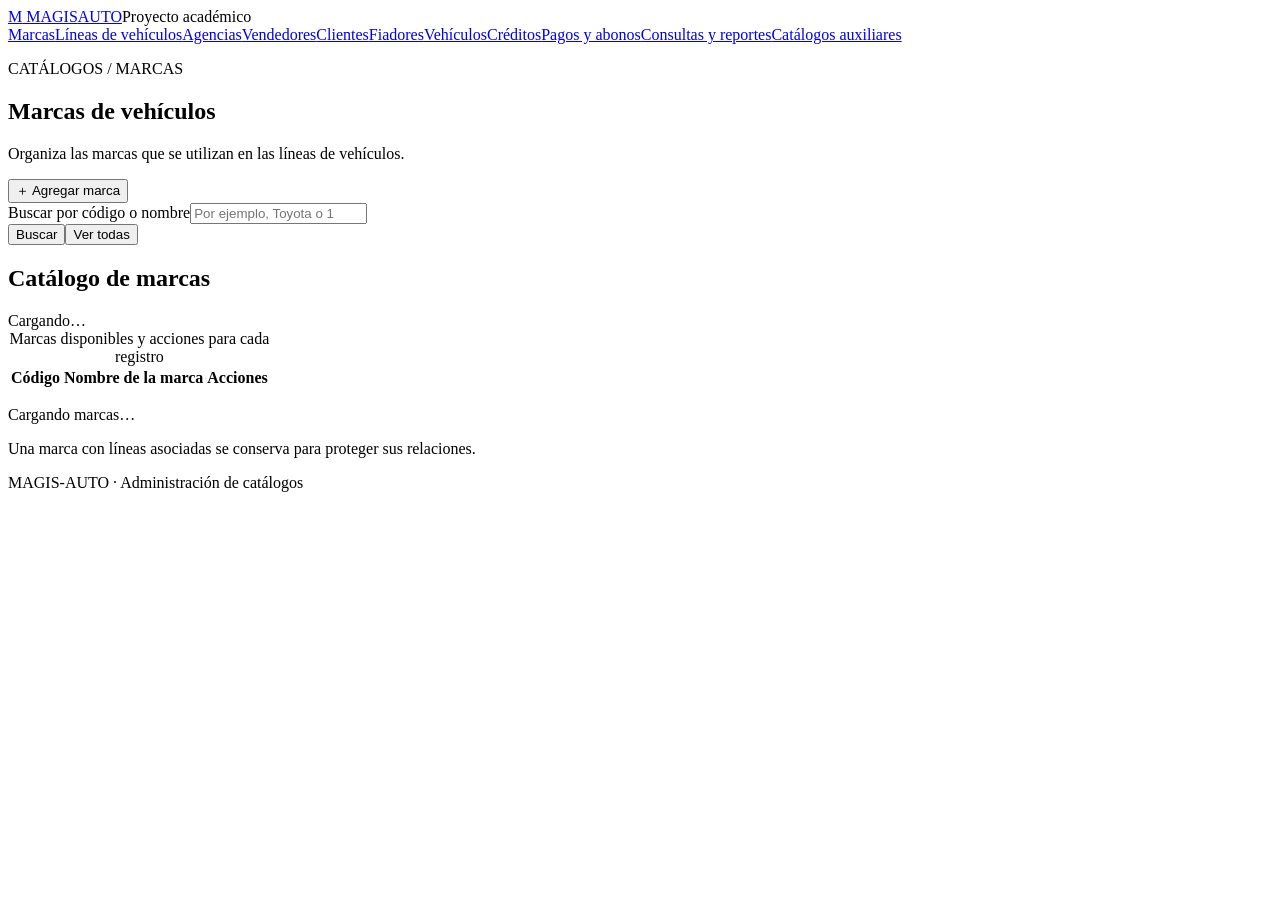
==== commit b4eb4f07: "Agrega catalogos auxiliares, parametros y comision por credito" ====
--- a/src/MAGISAUTO.API/wwwroot/index.html
+++ b/src/MAGISAUTO.API/wwwroot/index.html
@@ -10,7 +10,7 @@
 <body>
   <header class="barra"><a class="identidad" href="/" aria-label="MAGIS-AUTO, inicio"><span class="emblema" aria-hidden="true">M</span> MAGIS<span class="ligero">AUTO</span></a><span class="entorno">Proyecto académico</span></header>
   <main>
-    <nav class="catalogos" aria-label="Catálogos"><a href="/" aria-current="page">Marcas</a><a href="/lineas.html">Líneas de vehículos</a><a href="/agencias.html">Agencias</a><a href="/vendedores.html">Vendedores</a><a href="/clientes.html">Clientes</a><a href="/fiadores.html">Fiadores</a><a href="/vehiculos.html">Vehículos</a><a href="/creditos.html">Créditos</a><a href="/pagos.html">Pagos y abonos</a><a href="/reportes.html">Consultas y reportes</a></nav>
+    <nav class="catalogos" aria-label="Catálogos"><a href="/" aria-current="page">Marcas</a><a href="/lineas.html">Líneas de vehículos</a><a href="/agencias.html">Agencias</a><a href="/vendedores.html">Vendedores</a><a href="/clientes.html">Clientes</a><a href="/fiadores.html">Fiadores</a><a href="/vehiculos.html">Vehículos</a><a href="/creditos.html">Créditos</a><a href="/pagos.html">Pagos y abonos</a><a href="/reportes.html">Consultas y reportes</a><a href="/auxiliares.html">Catálogos auxiliares</a></nav>
     <p class="ruta">CATÁLOGOS <span aria-hidden="true">/</span> MARCAS</p>
     <section class="encabezado" aria-labelledby="titulo">
       <div><h1 id="titulo">Marcas de vehículos</h1><p>Organiza las marcas que se utilizan en las líneas de vehículos.</p></div>
